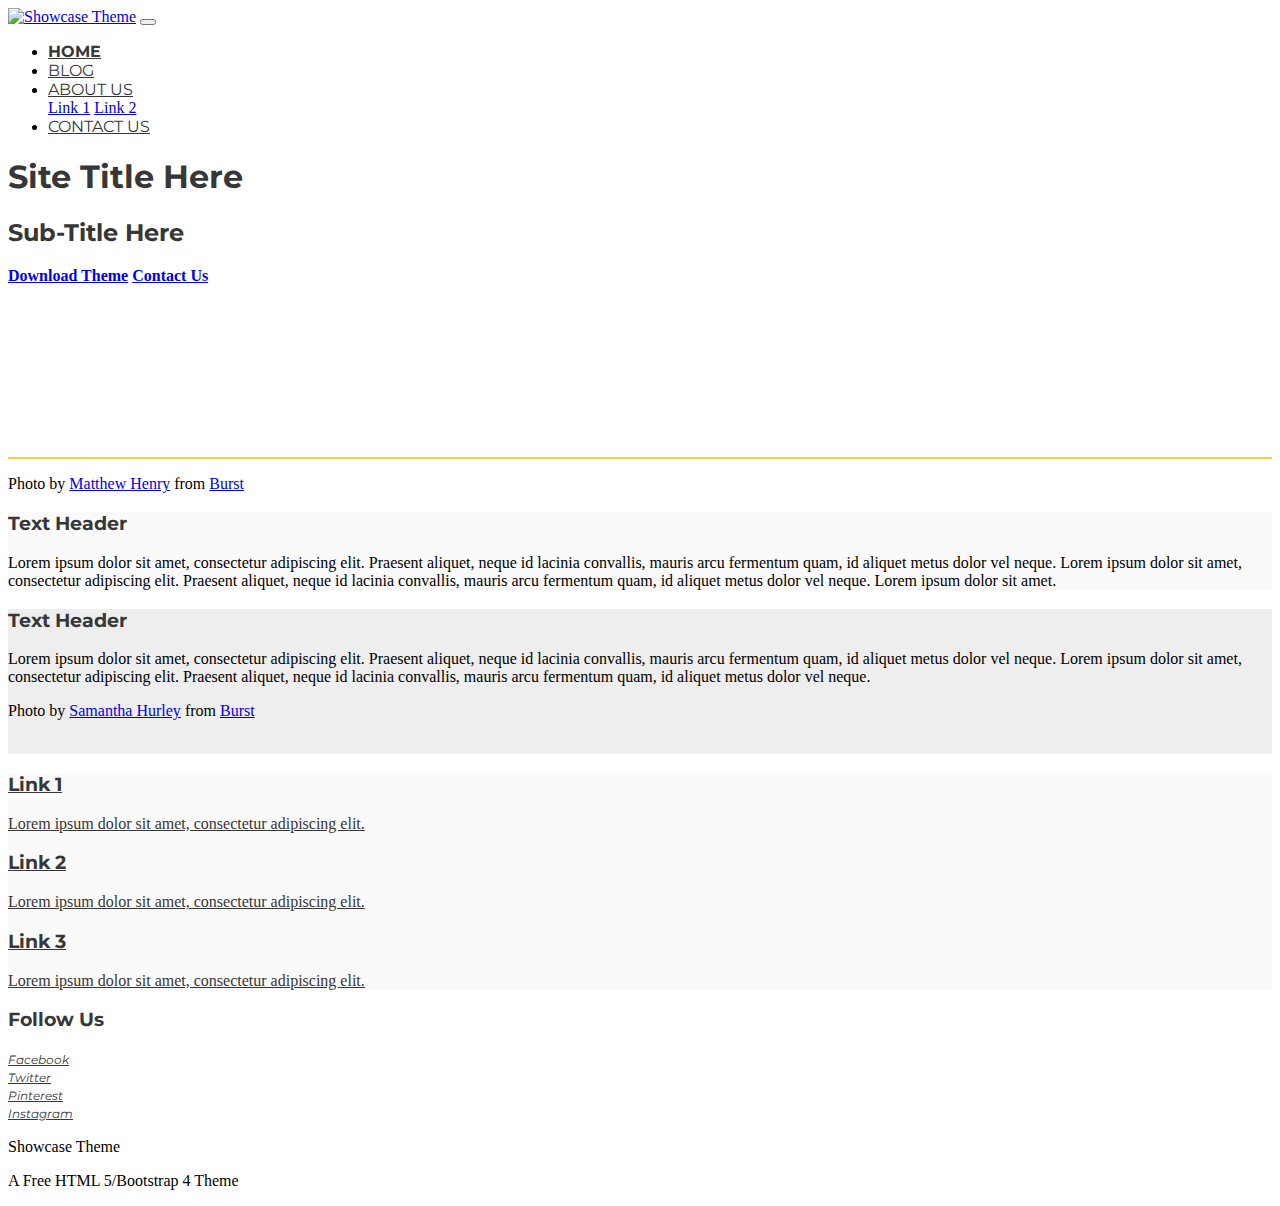
==== index.html @ 9cfc73f4 "Updated html pages with main tag and role attributes" ====
<!DOCTYPE html>
<html lang="en" prefix="og:http://ogp.me/ns#">
<head>
<title>Showcase Theme by BostonianAdam</title>
<meta charset="utf-8">
<meta name="viewport" content="width=device-width, initial-scale=1.0, minimum-scale=1">
<link rel="icon" type="image/png" href="showcase-theme-favicon-32x32.png" sizes="32x32" />
<link rel="icon" type="image/png" href="showcase-theme-favicon-16x16.png" sizes="16x16" />
<meta name="description" content="The Showcase Theme by BostonianAdam is a free HTML 5/Bootstrap 4 theme for everyone.">
<meta name="keywords" content="BostonianAdam, showcase, theme, html 5, bootstrap 4, free">

<!--open graph tags, http://ogp.me/-->
<meta property="og:type" content="website">
<meta property="og:site_name" content="Showcase Theme">
<meta property="og:title" content="Showcase Theme by BostonianAdam">
<meta property="og:description" content="">
<meta property="og:url" content="">
<meta property="og:image" content="">

<!--twitter, https://developer.twitter.com/en/docs/tweets/optimize-with-cards/guides/getting-started.html-->
<meta name="twitter:card" content="summary_large_image"><!--summary, summary_large_image, app or player-->
<meta name="twitter:site" content="@BostonianAdam">
<meta name="twitter:creator" content="@BostonianAdam">
<meta name="twitter:title" content="Showcase Theme by BostonianAdam">
<meta name="twitter:description" content="">
<meta name="twitter:url" content="">
<meta name="twitter:image" content="">

<link rel="stylesheet" href="https://use.fontawesome.com/releases/v5.5.0/css/all.css" integrity="sha384-B4dIYHKNBt8Bc12p+WXckhzcICo0wtJAoU8YZTY5qE0Id1GSseTk6S+L3BlXeVIU" crossorigin="anonymous">
<link rel="stylesheet" href="scss/custom.min.css">
<link href="https://fonts.googleapis.com/css?family=Montserrat" rel="stylesheet">
<link rel="stylesheet" href="css/main.css" media="all">
<link rel="stylesheet" href="css/homepage.css" media="all">
</head>
<body>
    <div class="container">

        <!--Start of header with logo and nav-->
        <header id="header">
            <nav id="navbar" role="navigation" class="navbar navbar-expand-sm navbar-light">
                <div class="container">
                    <a href="index.html" class="navbar-brand"><img src="img/logo.jpg" alt="Showcase Theme"></a>
                    <button class="navbar-toggler" data-toggle="collapse" data-target="#navbarCollapse">
                        <span class="navbar-toggler-icon"></span>
                    </button>
                    <div id="navbarCollapse" class="collapse navbar-collapse">
                        <ul class="navbar-nav">
                            <li class="nav-item px-2"><a href="index.html" class="nav-link active">Home</a></li>
                            <li class="nav-item px-2"><a href="blog.html" class="nav-link">Blog</a></li>
                            <li class="nav-item px-2 dropdown"><a href="#" class="nav-link dropdown-toggle" id="navbarDropdown" data-toggle="dropdown">About Us</a>
                                <div class="dropdown-menu">
                                    <a class="dropdown-item" href="subpage.html">Link 1</a>
                                    <a class="dropdown-item" href="subpage.html">Link 2</a>
                                </div>
                            </li>
                            <li class="nav-item px-2"><a href="contact.html" class="nav-link">Contact Us</a></li>
                        </ul>
                    </div>
                </div>
            </nav>
        </header>

        <main id="main" role="main">

            <!--Start of section 1 with wide image, text, buttons-->
            <section id="section-1">
                <div class="row">
                    <div class="col">
                        <div class="section-1-content text-center text-white">
                            <h1 class="pt-5">Site Title Here</h2>
                            <h2 class="pb-3">Sub-Title Here</h3>
                            <a href="https://github.com/bostonianadam/showcase-theme" class="btn btn-primary btn-lg" target="_blank">Download Theme</a>
                            <a href="contact.html" class="btn btn-primary btn-lg">Contact Us</a>
                        </div>
                    </div>
                </div>
                <div class="row">
                    <div class="col">
                        <p class="small mb-0">Photo by <a href="https://burst.shopify.com/@matthew_henry?utm_campaign=photo_credit&amp;utm_content=Free+Tidy+Desk+In+Window+Light+Photo+%E2%80%94+High+Res+Pictures&amp;utm_medium=referral&amp;utm_source=credit">Matthew Henry</a> from <a href="https://burst.shopify.com/technology?utm_campaign=photo_credit&amp;utm_content=Free+Tidy+Desk+In+Window+Light+Photo+%E2%80%94+High+Res+Pictures&amp;utm_medium=referral&amp;utm_source=credit">Burst</a></p>
                    </div>
                </div>
            </section>

            <!--Start of section 2 with wide text block with large header text-->
            <section id="section-2" class="mt-4">
                <div class="row">
                    <div class="col">
                        <div class="section-2-content text-center p-4">
                            <h3>Text Header</h3>
                            <p class="lead">Lorem ipsum dolor sit amet, consectetur adipiscing elit. Praesent aliquet, neque id lacinia convallis, mauris arcu fermentum quam, id aliquet metus dolor vel neque. Lorem ipsum dolor sit amet, consectetur adipiscing elit. Praesent aliquet, neque id lacinia convallis, mauris arcu fermentum quam, id aliquet metus dolor vel neque. Lorem ipsum dolor sit amet.</p>
                        </div>
                    </div>
                </div>
            </section>

            <!--Start of section 3 with two columns, left side has text, right side has image-->
            <section id="section-3" class="mt-5">
                <div class="row">
                    <div class="col-lg-6 pr-0">
                        <div class="section-3-content-1 p-4">
                            <h3>Text Header</h3>
                            <p class="lead">Lorem ipsum dolor sit amet, consectetur adipiscing elit. Praesent aliquet, neque id lacinia convallis, mauris arcu fermentum quam, id aliquet metus dolor vel neque. Lorem ipsum dolor sit amet, consectetur adipiscing elit. Praesent aliquet, neque id lacinia convallis, mauris arcu fermentum quam, id aliquet metus dolor vel neque.</p>
                            <p class="small mb-0">Photo by <a href="https://burst.shopify.com/@lightleaksin?utm_campaign=photo_credit&amp;utm_content=Picture+of+Business+Person+Desk+Flatlay+%E2%80%94+Free+Stock+Photo&amp;utm_medium=referral&amp;utm_source=credit">Samantha Hurley</a> from <a href="https://burst.shopify.com/data?utm_campaign=photo_credit&amp;utm_content=Picture+of+Business+Person+Desk+Flatlay+%E2%80%94+Free+Stock+Photo&amp;utm_medium=referral&amp;utm_source=credit">Burst</a></p>
                        </div>
                    </div>
                    <div class="col-lg-6 pl-0">
                        <div class="section-3-content-2">
                            <img src="img/3.jpg" alt="" class="img-fluid d-none d-lg-block">
                        </div>
                    </div>
                </div>
            </section>

            <!--Start of section 4 with three columns, with large icons and text-->
            <section id="section-4" class="mt-5">
                <div class="row">
                    <div class="section-4-content col-md-4 text-center pt-3 pb-3">
                        <i class="fas fa-pen fa-3x mb-2"></i>
                        <h3><a href="#">Link 1</a></h3>
                        <p><a href="#">Lorem ipsum dolor sit amet, consectetur adipiscing elit.</a> <i class="fas fa-arrow-right"></i></p>
                    </div>
                    <div class="section-4-content col-md-4 text-center pt-3 pb-3">
                        <i class="fas fa-file-alt fa-3x mb-2"></i>
                        <h3><a href="#">Link 2</a></h3>
                        <p><a href="#">Lorem ipsum dolor sit amet, consectetur adipiscing elit.</a> <i class="fas fa-arrow-right"></i></p>
                    </div>
                    <div class="section-4-content col-md-4 text-center pt-3 pb-3">
                        <i class="fas fa-users fa-3x mb-2"></i>
                        <h3><a href="#">Link 3</a></h3>
                        <p><a href="#">Lorem ipsum dolor sit amet, consectetur adipiscing elit.</a> <i class="fas fa-arrow-right"></i></p>
                    </div>
                </div>
            </section>

            <!--Start of social media icons section-->
            <section id="section-5" class="mt-5">
                <h3 class="text-center">Follow Us</h3>
                <div class="row text-center">
                    <div class="col-md-3"><i class="fab fa-facebook"> <a class="footer-link" href="#" title="Facebook">Facebook</a></i></div>
                    <div class="col-md-3"><i class="fab fa-twitter"> <a class="footer-link" href="#" title="Twitter">Twitter</a></i></div>
                    <div class="col-md-3"><i class="fab fa-pinterest"> <a class="footer-link" href="#" title="Pinterest">Pinterest</a></i></div>
                    <div class="col-md-3"><i class="fab fa-instagram"> <a class="footer-link" href="#" title="Instagram">Instagram</a></i></div>
                </div>
            </section>

        </main>

        <!--Start of footer section-->
        <footer id="section-footer" role="contentinfo" class="text-center mt-5">
            <div class="row">
                <div class="col">
                    <p class="small mb-1 text-uppercase">Showcase Theme</p>
                    <p class="small mb-1">A Free HTML 5/Bootstrap 4 Theme</p>
                </div>
            </div>
        </footer>

    </div>

    <script src="https://code.jquery.com/jquery-3.3.1.min.js" integrity="sha256-FgpCb/KJQlLNfOu91ta32o/NMZxltwRo8QtmkMRdAu8=" crossorigin="anonymous"></script>
    <script src="https://cdnjs.cloudflare.com/ajax/libs/popper.js/1.14.6/umd/popper.min.js" integrity="sha384-wHAiFfRlMFy6i5SRaxvfOCifBUQy1xHdJ/yoi7FRNXMRBu5WHdZYu1hA6ZOblgut" crossorigin="anonymous"></script>
    <script src="https://stackpath.bootstrapcdn.com/bootstrap/4.2.1/js/bootstrap.min.js" integrity="sha384-B0UglyR+jN6CkvvICOB2joaf5I4l3gm9GU6Hc1og6Ls7i6U/mkkaduKaBhlAXv9k" crossorigin="anonymous"></script>

</body>
</html>
---- scss/custom.min.css ----

---- css/main.css ----
/*Overrides*/
.fas {
    color: #F7CE3E;
}
.fa-arrow-right {
    color: #373737;
}
#section-5 .fas, #section-5 .fab {
    color: #373737;
}
h1, h2, h3, h4, h5, h6, .nav-link, .footer-link {
    font-family: 'Montserrat', sans-serif;
    color: #373737;
}
hr {
    margin-top: 2rem;
    margin-bottom: 2rem;
}
.footer-link {
    font-size: 0.75rem;
}
.footer-link:hover {
    color: #373737;
}
.custom-button {
    max-width: 150px;
}

/*Nav*/
.navbar-nav .nav-item .nav-link {
    text-transform: uppercase;
}
.active {
    font-weight: bold;
}
---- css/homepage.css ----
/*Section 1*/
.section-1-content {
    background: url('../img/1.jpg');
    background-size: cover;
    background-position: 50% 80%;
    min-height: 300px;
    border-bottom: 2px solid #F7CE3E;
}
.section-1-content h1 {
    font-weight: bold;
}
.section-1-content a {
    font-weight: bold;
}

/*Section 2*/
.section-2-content {
    background: #fafafa;
}

/*Section 3*/
#section-3 {
    background: #eee;
}
.section-3-content-2 img {
    border-bottom: 2px solid #F7CE3E;
}

/*Section 4*/
#section-4 {
    background: #fafafa;
}
.section-4-content h3 a, .section-4-content p a {
    color: #373737;
}

/*On small screens, make buttons wide and stack*/
@media (max-width: 420px) {
    .section-1-content a.btn {
        width:90%;
        margin-bottom: 0.5rem;
    }
}
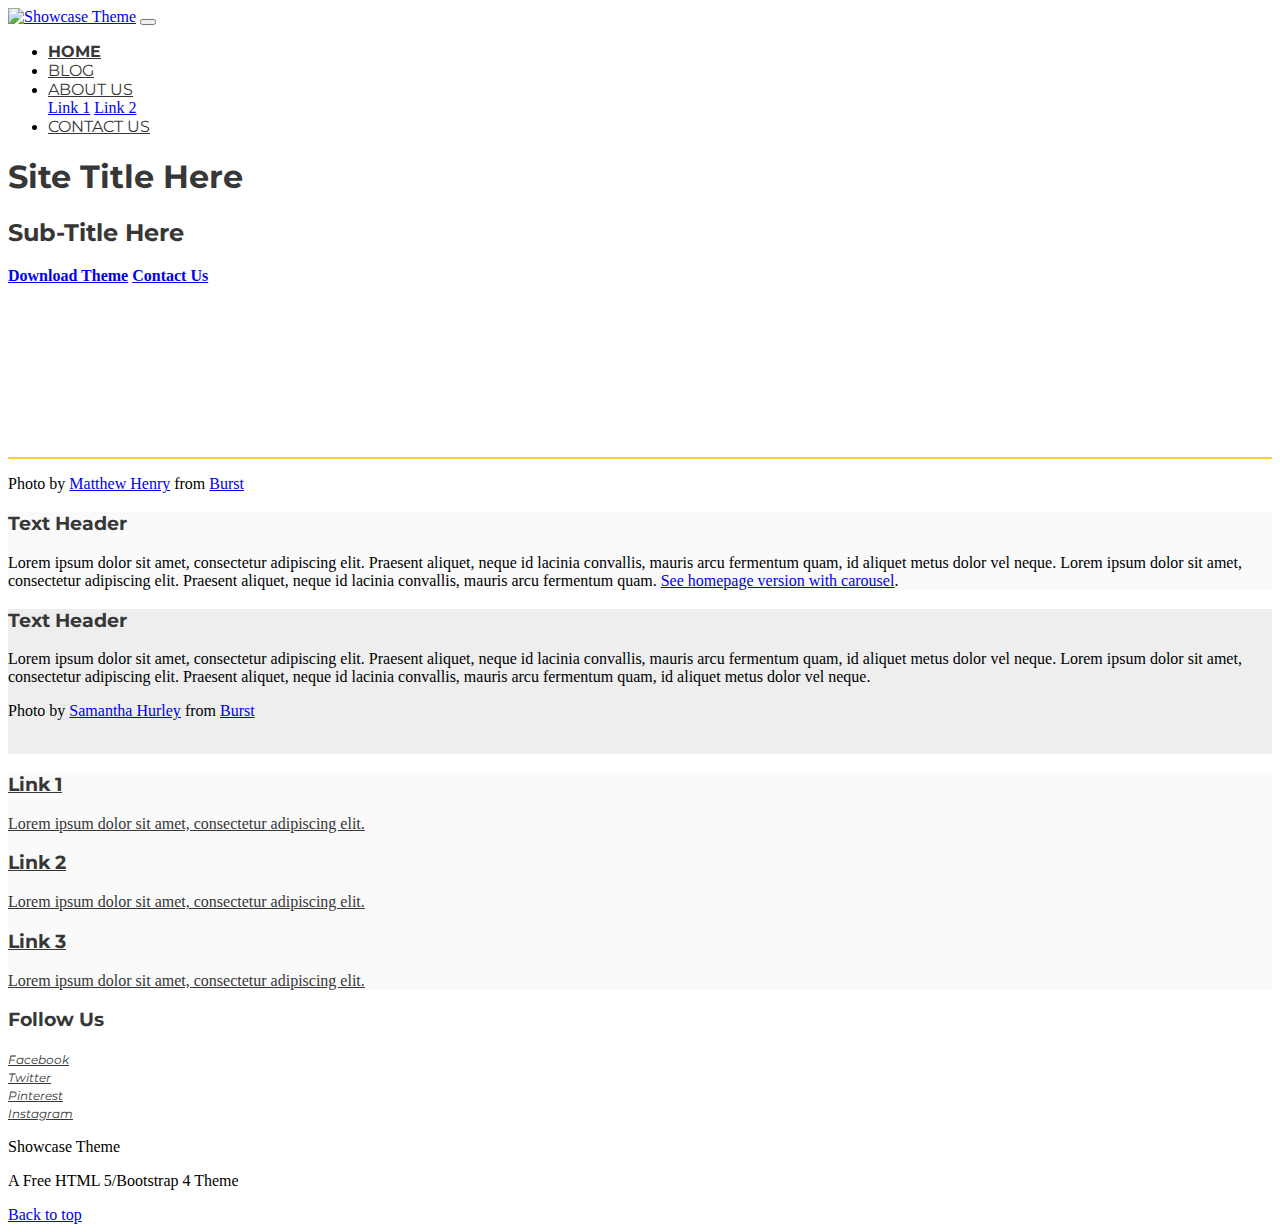
==== commit 1dcee27c: "Bootstrap, Font Awesome, jQuery updated" ====
--- a/index.html
+++ b/index.html
@@ -1,33 +1,32 @@
 <!DOCTYPE html>
 <html lang="en" prefix="og:http://ogp.me/ns#">
 <head>
-<title>Showcase Theme by BostonianAdam</title>
+<title>Showcase Theme - Free HTML 5/Bootstrap 4 Template by BostonianAdam</title>
 <meta charset="utf-8">
 <meta name="viewport" content="width=device-width, initial-scale=1.0, minimum-scale=1">
-<link rel="icon" type="image/png" href="showcase-theme-favicon-32x32.png" sizes="32x32" />
-<link rel="icon" type="image/png" href="showcase-theme-favicon-16x16.png" sizes="16x16" />
+<link rel="icon" type="image/png" href="showcase-theme-favicon-32x32.png" sizes="32x32">
+<link rel="icon" type="image/png" href="showcase-theme-favicon-16x16.png" sizes="16x16">
 <meta name="description" content="The Showcase Theme by BostonianAdam is a free HTML 5/Bootstrap 4 theme for everyone.">
 <meta name="keywords" content="BostonianAdam, showcase, theme, html 5, bootstrap 4, free">
 
 <!--open graph tags, http://ogp.me/-->
 <meta property="og:type" content="website">
-<meta property="og:site_name" content="Showcase Theme">
-<meta property="og:title" content="Showcase Theme by BostonianAdam">
+<meta property="og:site_name" content="Showcase Theme - Free HTML 5/Bootstrap 4 Template">
+<meta property="og:title" content="Showcase Theme - Free HTML 5/Bootstrap 4 Template by BostonianAdam">
 <meta property="og:description" content="">
 <meta property="og:url" content="">
 <meta property="og:image" content="">
-
 <!--twitter, https://developer.twitter.com/en/docs/tweets/optimize-with-cards/guides/getting-started.html-->
 <meta name="twitter:card" content="summary_large_image"><!--summary, summary_large_image, app or player-->
 <meta name="twitter:site" content="@BostonianAdam">
 <meta name="twitter:creator" content="@BostonianAdam">
-<meta name="twitter:title" content="Showcase Theme by BostonianAdam">
+<meta name="twitter:title" content="Showcase Theme - Free HTML 5/Bootstrap 4 Template by BostonianAdam">
 <meta name="twitter:description" content="">
 <meta name="twitter:url" content="">
 <meta name="twitter:image" content="">
 
-<link rel="stylesheet" href="https://use.fontawesome.com/releases/v5.5.0/css/all.css" integrity="sha384-B4dIYHKNBt8Bc12p+WXckhzcICo0wtJAoU8YZTY5qE0Id1GSseTk6S+L3BlXeVIU" crossorigin="anonymous">
-<link rel="stylesheet" href="scss/custom.min.css">
+<link rel="stylesheet" href="https://use.fontawesome.com/releases/v5.8.1/css/all.css" integrity="sha384-50oBUHEmvpQ+1lW4y57PTFmhCaXp0ML5d60M1M7uH2+nqUivzIebhndOJK28anvf" crossorigin="anonymous">
+<link rel="stylesheet" href="css/custom.min.css?bootstrap=4.3.1">
 <link href="https://fonts.googleapis.com/css?family=Montserrat" rel="stylesheet">
 <link rel="stylesheet" href="css/main.css" media="all">
 <link rel="stylesheet" href="css/homepage.css" media="all">
@@ -87,7 +86,7 @@
                     <div class="col">
                         <div class="section-2-content text-center p-4">
                             <h3>Text Header</h3>
-                            <p class="lead">Lorem ipsum dolor sit amet, consectetur adipiscing elit. Praesent aliquet, neque id lacinia convallis, mauris arcu fermentum quam, id aliquet metus dolor vel neque. Lorem ipsum dolor sit amet, consectetur adipiscing elit. Praesent aliquet, neque id lacinia convallis, mauris arcu fermentum quam, id aliquet metus dolor vel neque. Lorem ipsum dolor sit amet.</p>
+                            <p class="lead">Lorem ipsum dolor sit amet, consectetur adipiscing elit. Praesent aliquet, neque id lacinia convallis, mauris arcu fermentum quam, id aliquet metus dolor vel neque. Lorem ipsum dolor sit amet, consectetur adipiscing elit. Praesent aliquet, neque id lacinia convallis, mauris arcu fermentum quam. <a href="index-carousel.html">See homepage version with carousel</a>.</p>
                         </div>
                     </div>
                 </div>
@@ -157,9 +156,12 @@
 
     </div>
 
-    <script src="https://code.jquery.com/jquery-3.3.1.min.js" integrity="sha256-FgpCb/KJQlLNfOu91ta32o/NMZxltwRo8QtmkMRdAu8=" crossorigin="anonymous"></script>
-    <script src="https://cdnjs.cloudflare.com/ajax/libs/popper.js/1.14.6/umd/popper.min.js" integrity="sha384-wHAiFfRlMFy6i5SRaxvfOCifBUQy1xHdJ/yoi7FRNXMRBu5WHdZYu1hA6ZOblgut" crossorigin="anonymous"></script>
-    <script src="https://stackpath.bootstrapcdn.com/bootstrap/4.2.1/js/bootstrap.min.js" integrity="sha384-B0UglyR+jN6CkvvICOB2joaf5I4l3gm9GU6Hc1og6Ls7i6U/mkkaduKaBhlAXv9k" crossorigin="anonymous"></script>
+    <div id="top-link" class="fixed-bottom back-to-top"><a href="#" title="Back to top"><i class="fas fa-arrow-alt-circle-up fa-5x"></i><span class="sr-only sr-only-focusable">Back to top</span></a></div>
+
+<script src="https://code.jquery.com/jquery-3.4.0.min.js" integrity="sha256-BJeo0qm959uMBGb65z40ejJYGSgR7REI4+CW1fNKwOg=" crossorigin="anonymous"></script>
+<script src="https://cdnjs.cloudflare.com/ajax/libs/popper.js/1.14.7/umd/popper.min.js" integrity="sha384-UO2eT0CpHqdSJQ6hJty5KVphtPhzWj9WO1clHTMGa3JDZwrnQq4sF86dIHNDz0W1" crossorigin="anonymous"></script>
+<script src="https://stackpath.bootstrapcdn.com/bootstrap/4.3.1/js/bootstrap.min.js" integrity="sha384-JjSmVgyd0p3pXB1rRibZUAYoIIy6OrQ6VrjIEaFf/nJGzIxFDsf4x0xIM+B07jRM" crossorigin="anonymous"></script>
+<script src="js/site-js.js"></script>
 
 </body>
 </html>
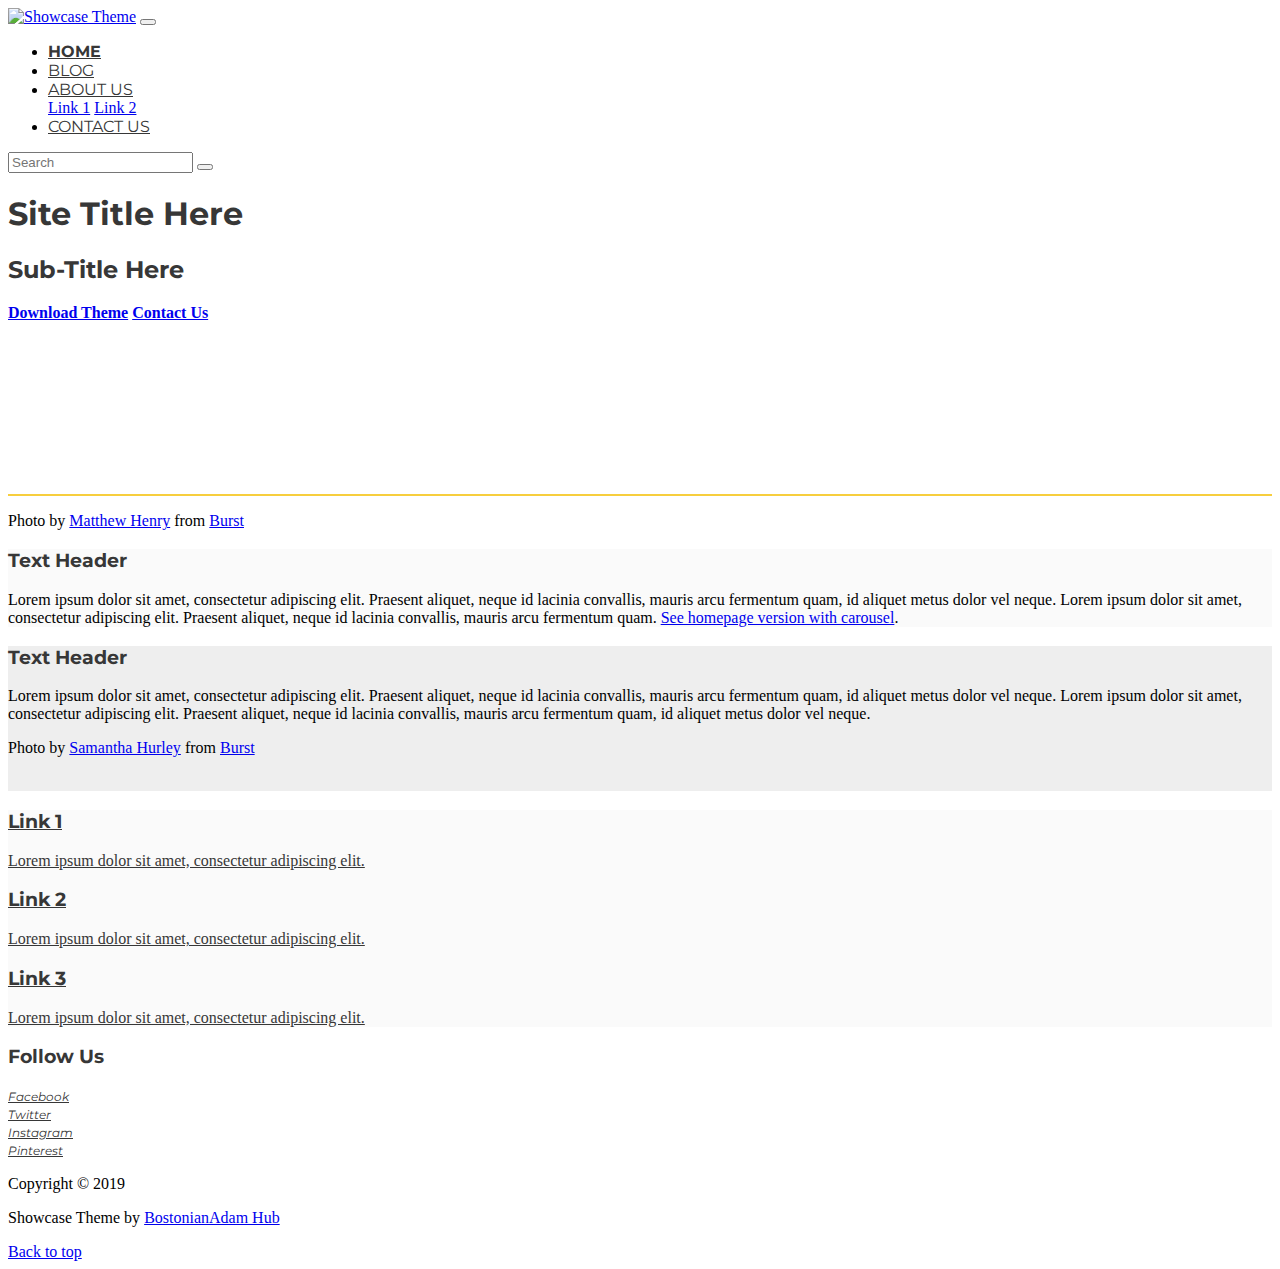
==== commit ef323c4b: "Fixed few misspelled h# tags" ====
--- a/index.html
+++ b/index.html
@@ -1,30 +1,13 @@
 <!DOCTYPE html>
-<html lang="en" prefix="og:http://ogp.me/ns#">
+<html lang="en">
 <head>
 <title>Showcase Theme - Free HTML 5/Bootstrap 4 Template by BostonianAdam</title>
 <meta charset="utf-8">
 <meta name="viewport" content="width=device-width, initial-scale=1.0, minimum-scale=1">
 <link rel="icon" type="image/png" href="showcase-theme-favicon-32x32.png" sizes="32x32">
 <link rel="icon" type="image/png" href="showcase-theme-favicon-16x16.png" sizes="16x16">
-<meta name="description" content="The Showcase Theme by BostonianAdam is a free HTML 5/Bootstrap 4 theme for everyone.">
-<meta name="keywords" content="BostonianAdam, showcase, theme, html 5, bootstrap 4, free">
-
-<!--open graph tags, http://ogp.me/-->
-<meta property="og:type" content="website">
-<meta property="og:site_name" content="Showcase Theme - Free HTML 5/Bootstrap 4 Template">
-<meta property="og:title" content="Showcase Theme - Free HTML 5/Bootstrap 4 Template by BostonianAdam">
-<meta property="og:description" content="">
-<meta property="og:url" content="">
-<meta property="og:image" content="">
-<!--twitter, https://developer.twitter.com/en/docs/tweets/optimize-with-cards/guides/getting-started.html-->
-<meta name="twitter:card" content="summary_large_image"><!--summary, summary_large_image, app or player-->
-<meta name="twitter:site" content="@BostonianAdam">
-<meta name="twitter:creator" content="@BostonianAdam">
-<meta name="twitter:title" content="Showcase Theme - Free HTML 5/Bootstrap 4 Template by BostonianAdam">
-<meta name="twitter:description" content="">
-<meta name="twitter:url" content="">
-<meta name="twitter:image" content="">
-
+<meta name="description" content="">
+<meta name="keywords" content="">
 <link rel="stylesheet" href="https://use.fontawesome.com/releases/v5.8.1/css/all.css" integrity="sha384-50oBUHEmvpQ+1lW4y57PTFmhCaXp0ML5d60M1M7uH2+nqUivzIebhndOJK28anvf" crossorigin="anonymous">
 <link rel="stylesheet" href="css/custom.min.css?bootstrap=4.3.1">
 <link href="https://fonts.googleapis.com/css?family=Montserrat" rel="stylesheet">
@@ -36,7 +19,7 @@
 
         <!--Start of header with logo and nav-->
         <header id="header">
-            <nav id="navbar" role="navigation" class="navbar navbar-expand-sm navbar-light">
+            <nav id="navbar" role="navigation" aria-label="primary" class="navbar navbar-expand-sm navbar-light px-0">
                 <div class="container">
                     <a href="index.html" class="navbar-brand"><img src="img/logo.jpg" alt="Showcase Theme"></a>
                     <button class="navbar-toggler" data-toggle="collapse" data-target="#navbarCollapse">
@@ -54,6 +37,10 @@
                             </li>
                             <li class="nav-item px-2"><a href="contact.html" class="nav-link">Contact Us</a></li>
                         </ul>
+                        <form class="form-inline ml-auto searchForm" role="search" aria-label="site">
+                            <input class="form-control searchBox" type="search" placeholder="Search" aria-label="Search">
+                            <button class="btn" type="submit"><i class="fas fa-caret-square-right fa-2x" title="Search"></i></button>
+                        </form>
                     </div>
                 </div>
             </nav>
@@ -62,14 +49,14 @@
         <main id="main" role="main">
 
             <!--Start of section 1 with wide image, text, buttons-->
-            <section id="section-1">
+            <section id="section-1" role="region">
                 <div class="row">
                     <div class="col">
                         <div class="section-1-content text-center text-white">
-                            <h1 class="pt-5">Site Title Here</h2>
-                            <h2 class="pb-3">Sub-Title Here</h3>
-                            <a href="https://github.com/bostonianadam/showcase-theme" class="btn btn-primary btn-lg" target="_blank">Download Theme</a>
-                            <a href="contact.html" class="btn btn-primary btn-lg">Contact Us</a>
+                            <h1 class="pt-5">Site Title Here</h1>
+                            <h2 class="pb-3">Sub-Title Here</h2>
+                            <a href="https://github.com/bostonianadam/showcase-theme" class="btn btn-primary btn-lg mr-md-1" target="_blank">Download Theme</a>
+                            <a href="contact.html" class="btn btn-primary btn-lg ml-md-1">Contact Us</a>
                         </div>
                     </div>
                 </div>
@@ -81,7 +68,7 @@
             </section>
 
             <!--Start of section 2 with wide text block with large header text-->
-            <section id="section-2" class="mt-4">
+            <section id="section-2" class="mt-4" role="region">
                 <div class="row">
                     <div class="col">
                         <div class="section-2-content text-center p-4">
@@ -93,7 +80,7 @@
             </section>
 
             <!--Start of section 3 with two columns, left side has text, right side has image-->
-            <section id="section-3" class="mt-5">
+            <section id="section-3" class="mt-5" role="region">
                 <div class="row">
                     <div class="col-lg-6 pr-0">
                         <div class="section-3-content-1 p-4">
@@ -111,7 +98,7 @@
             </section>
 
             <!--Start of section 4 with three columns, with large icons and text-->
-            <section id="section-4" class="mt-5">
+            <section id="section-4" class="mt-5" role="region">
                 <div class="row">
                     <div class="section-4-content col-md-4 text-center pt-3 pb-3">
                         <i class="fas fa-pen fa-3x mb-2"></i>
@@ -132,13 +119,13 @@
             </section>
 
             <!--Start of social media icons section-->
-            <section id="section-5" class="mt-5">
+            <section id="section-5" class="mt-5" role="region">
                 <h3 class="text-center">Follow Us</h3>
                 <div class="row text-center">
                     <div class="col-md-3"><i class="fab fa-facebook"> <a class="footer-link" href="#" title="Facebook">Facebook</a></i></div>
                     <div class="col-md-3"><i class="fab fa-twitter"> <a class="footer-link" href="#" title="Twitter">Twitter</a></i></div>
+                    <div class="col-md-3"><i class="fab fa-instagram"> <a class="footer-link" href="#" title="Instagram">Instagram</a></i></div>
                     <div class="col-md-3"><i class="fab fa-pinterest"> <a class="footer-link" href="#" title="Pinterest">Pinterest</a></i></div>
-                    <div class="col-md-3"><i class="fab fa-instagram"> <a class="footer-link" href="#" title="Instagram">Instagram</a></i></div>
                 </div>
             </section>
 
@@ -148,20 +135,18 @@
         <footer id="section-footer" role="contentinfo" class="text-center mt-5">
             <div class="row">
                 <div class="col">
-                    <p class="small mb-1 text-uppercase">Showcase Theme</p>
-                    <p class="small mb-1">A Free HTML 5/Bootstrap 4 Theme</p>
+                    <p class="small mb-1">Copyright &copy; 2019</p>
+                    <p class="small mb-1">Showcase Theme by <a href="https://hub.bostonianadam.com/" title="BostonianAdam Hub">BostonianAdam Hub</a></p>
                 </div>
             </div>
         </footer>
 
     </div>
+    <div class="top-link fixed-bottom"><a href="#" title="Back to top"><i class="fas fa-caret-square-up fa-3x"></i><span class="sr-only sr-only-focusable">Back to top</span></a></div>
 
-    <div id="top-link" class="fixed-bottom back-to-top"><a href="#" title="Back to top"><i class="fas fa-arrow-alt-circle-up fa-5x"></i><span class="sr-only sr-only-focusable">Back to top</span></a></div>
-
-<script src="https://code.jquery.com/jquery-3.4.0.min.js" integrity="sha256-BJeo0qm959uMBGb65z40ejJYGSgR7REI4+CW1fNKwOg=" crossorigin="anonymous"></script>
-<script src="https://cdnjs.cloudflare.com/ajax/libs/popper.js/1.14.7/umd/popper.min.js" integrity="sha384-UO2eT0CpHqdSJQ6hJty5KVphtPhzWj9WO1clHTMGa3JDZwrnQq4sF86dIHNDz0W1" crossorigin="anonymous"></script>
+<script src="https://code.jquery.com/jquery-3.4.1.min.js" integrity="sha256-CSXorXvZcTkaix6Yvo6HppcZGetbYMGWSFlBw8HfCJo=" crossorigin="anonymous"></script>
 <script src="https://stackpath.bootstrapcdn.com/bootstrap/4.3.1/js/bootstrap.min.js" integrity="sha384-JjSmVgyd0p3pXB1rRibZUAYoIIy6OrQ6VrjIEaFf/nJGzIxFDsf4x0xIM+B07jRM" crossorigin="anonymous"></script>
 <script src="js/site-js.js"></script>
 
 </body>
-</html>
+</html>